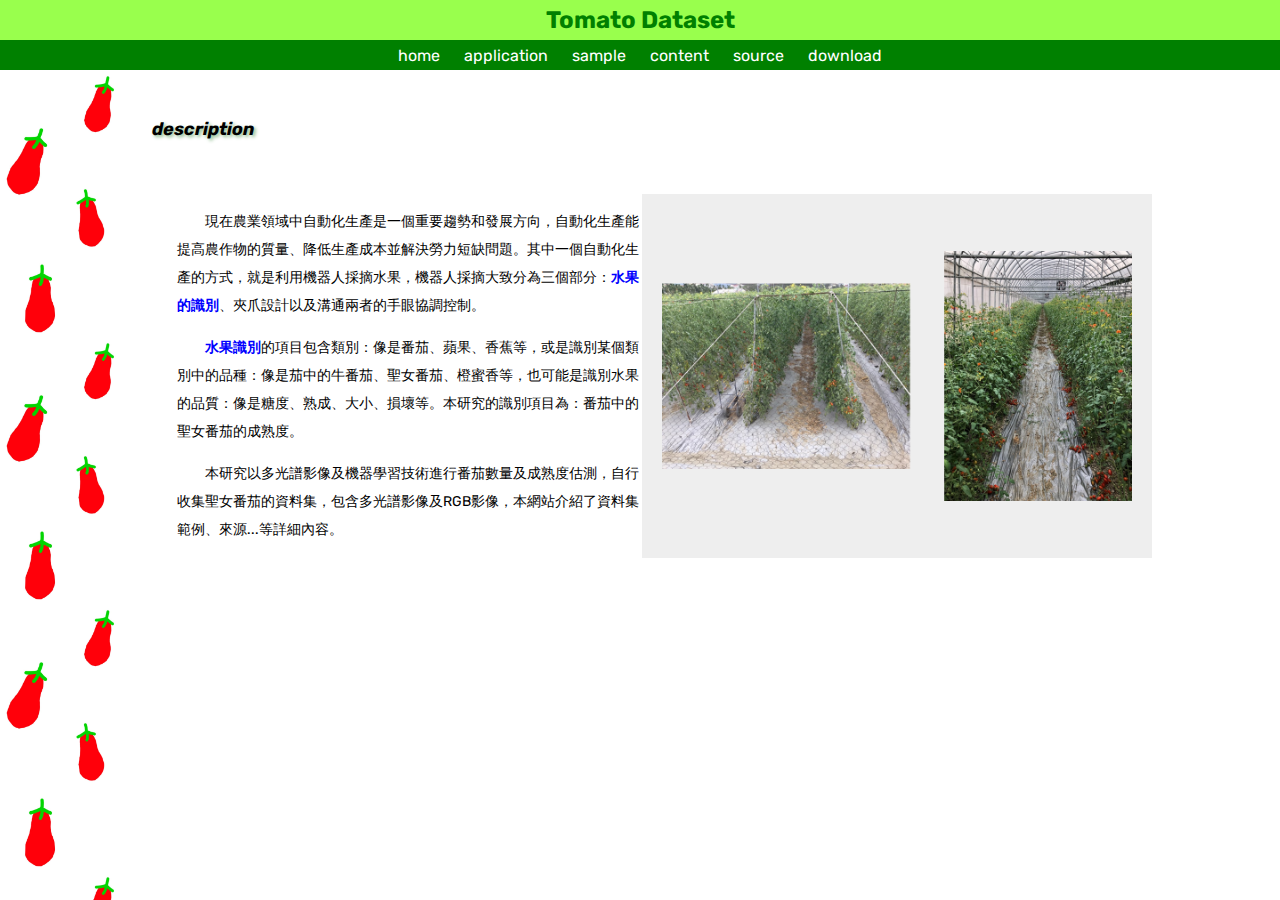
==== index.html @ 969e13e9 "Add files via upload" ====
<!DOCTYPE html>
<html>
  <head>
    <meta charset="utf-8">
	<!-- <meta name="viewport" content="width=device-width, initial-scale=1.0, minimum-scale=1.0, maximum-scale=1.0"> -->
    <title>My test page</title>
	<link href="styles/style.css" rel="stylesheet" type="text/css"> <!for CSS>
	<link href="https://fonts.googleapis.com/css2?family=Rubik&display=swap" rel="stylesheet">
  </head>
  <body>
  
    <header id="header">
	<div>
      Tomato Dataset
	</div>
    </header>
	
	<!-- Tab links -->
    <nav class="tab">
      <button class="tablinks" onclick="openInfo(event, 'home')">home</button>
      <button class="tablinks" onclick="openInfo(event, 'application')">application</button>
      <button class="tablinks" onclick="openInfo(event, 'sample')">sample</button>
	  <button class="tablinks" onclick="openInfo(event, 'content')">content</button>
      <button class="tablinks" onclick="openInfo(event, 'source')">source</button>
      <button class="tablinks" onclick="openInfo(event, 'download')">download</button>
    </nav>

    <div class="fixed">
      <main class="parent">
	    <aside class="child" id ="aside">
	    </aside>
	  
	    <!-- Tab content -->
		<section class="child" id="section">
  	   	  <div id="home" class="tabcontent">
		    <h2 class="middle-title">description</h2>
			<br>
			  <div class="inside">
                <div class="homeInfo">			
		          <p>現在農業領域中自動化生產是一個重要趨勢和發展方向，自動化生產能提高農作物的質量、降低生產成本並解決勞力短缺問題。其中一個自動化生產的方式，就是利用機器人採摘水果，機器人採摘大致分為三個部分：<span class="blue">水果的識別</span>、夾爪設計以及溝通兩者的手眼協調控制。
			      </p>
			      <p><span class="blue">水果識別</span>的項目包含類別：像是番茄、蘋果、香蕉等，或是識別某個類別中的品種：像是茄中的牛番茄、聖女番茄、橙蜜香等，也可能是識別水果的品質：像是糖度、熟成、大小、損壞等。本研究的識別項目為：番茄中的聖女番茄的成熟度。
			      </p>
			      <p>本研究以多光譜影像及機器學習技術進行番茄數量及成熟度估測，自行收集聖女番茄的資料集，包含多光譜影像及RGB影像，本網站介紹了資料集範例、來源...等詳細內容。
			      </p>
			    </div>
				<div class="homeImg">
				  <img src="images/farm.png"></img>
				</div>
			  </div>
		  </div>

          <!------------------------------- application start -------------------------------->
		  <div id="application" class="tabcontent">
		    <h2 class="middle-title">application</h2>
			<br>
			<!-- <div class="appInfo">	 -->
		      <p>目的是想協助農民把握最佳收成期採收番茄，藉此提供消費者品質良好的新鮮水果，在控管品質且降低耗損的基礎下，增加總體收益，讓買賣雙方都能能得到益處。
              </p>
			<!-- </div> -->
		  </div>
		  <!-------------------------------- application end --------------------------------->
          
		  <!---------------------------------- sample start ---------------------------------->
		  <div id="sample" class="tabcontent">
		    <h2 class="middle-title">sample</h2>
			<br>
			  <h3 class="little-title">拍攝距離</h3>
			    <p class="thirdOrder">30 ~ <span class="blue">50</span> cm</p>
			    <br>
			  <h3 class="little-title">拍攝方向</h3>
			    <p class="thirdOrder">橫向、<span class="blue">直向[base64]</span></p>
			    <br>
			  <h3 class="little-title">選擇原因</h3>
			    <ul>
				    <li>拍攝到整個棚架的範圍</li>
				    <li>較不受番茄藤的干擾</li>
			    </ul>
			    <br>
			  <h3 class="little-title">原始影像</h3>

			    <div class="sampleOuter">
				
				  <div class="sampleInner-top">
				    <div class="sampleInner-topL">
					  <h4 class="tiny-title">iPhone 8 Plus</h4>
					  <div class="ori_iPhone"></div>
				    </div>
				    <div class="sampleInner-topR">
					  <h4 class="tiny-title">Nikon Coolpix P7000</h4>
					  <div class="ori_Nikon"></div>
				    </div>
				  </div>
				  
				  <div class="sampleInner-down">
				    <h4 class="tiny-title">Parrot SEQUOIA+</h4>
					<div class="ori_Parrot"></div>
				  </div>

				</div>
				<br>
				
			  <h3 class="little-title">標記影像</h3>
			  
			    <div class="sampleInner-top">
				
				    <div class="sampleInner-topL">
					  <h4 class="tiny-title">for detection</h4>
					  <div class="lab_detection"></div>
				    </div>
					
				    <div class="sampleInner-topR">
					  <h4 class="tiny-title">for tracking</h4>
					  <div class="lab_tracking"></div>
				    </div>
				  
		        </div>
		  </div>
		  <!----------------------------------- sample end ----------------------------------->
		
		  <!---------------------------------- content start --------------------------------->
		  <div id="content" class="tabcontent">
		    <h2 class="middle-title">content</h2>
			<br>
		      <h3 class="little-title">拍攝影像數量</h3>
		        <p class="thirdOrder">TBD</p>
				<br>
			  <h3 class="little-title">標記影像數量</h3>
		        <p class="thirdOrder">TBD</p>
				<br>
		  </div>
		  <!---------------------------------- content end  ---------------------------------->
          
		  <!---------------------------------- source start ---------------------------------->
		  <div id="source" class="tabcontent">
		    <h2 class="middle-title">source</h2>
			<br>
			  <h3 class="little-title">location</h3>
		        <p class="thirdOrder">嘉義縣民雄鄉</p>
				<br>
			  <h3 class="little-title">cameras</h3>
			    <ul>
				    <li>iPhone 8 Plus</li>
				    <li>Nikon Coolpix P7000</li>
				    <li>Parrot SEQUOIA+</li>
			    </ul>
				<br>
			  <h3 class="little-title">Parrot SEQUOIA+</h3>
			  
			    <div class="Parrot-parent">
				  <div class="img">
				    <h4 class="tiny-title">Multispectral sensor</h4>
			        <img class="imglinks" src="images/multispectral.jpg" onclick="showInfo(event, 'multispectral')"></img>
				  </div>
				  <div id="multispectral" class="info">
				    <ul>
				      <li>拍攝綠、紅、紅邊和近紅外</li>
				      <li>拍攝可見光影像</li>
			        </ul>
				  </div>
				</div>
				
				<br>
				
				<div class="Parrot-parent">
				  <div class="img">
				    <h4 class="tiny-title">Sunshine sensor</h4>
			        <img class="imglinks" src="images/sunshine.jpg" onclick="showInfo(event, 'sunshine')"></img>
				  </div>
				  <div id="sunshine" class="info">
				    <ul>
				      <li>記錄當前光線環境</li>
				      <li>內建GPS、IMU和磁力儀</li>
			        </ul>
				  </div>
				</div>
				
		  </div>
		  <!----------------------------------- source end ----------------------------------->
		
		  <div id="download" class="tabcontent">
		    <h2 class="middle-title">download</h2>
			<br>
		      <h3 class="little-title">iPhone 8 Plus</h3>
			    <p class="thirdOrder"><a href="連結網址">TBD</a></p>
				<br>
			  <h3 class="little-title">Nikon Coolpix P7000</h3>
			    <p class="thirdOrder"><a href="連結網址">TBD</a></p>
				<br>
			  <h3 class="little-title">Parrot SEQUOIA+</h3>
			    <p class="thirdOrder"><a href="連結網址">TBD</a></p>
		  </div>
		
		</section>
	    
	</main>
	<div>
	
	<script src="scripts/main.js"></script> <!for JS>
  </body>
</html>
---- styles/style.css ----
html {
  font-family: 'Rubik', sans-serif, "微軟正黑體";
}

body{
  width: 100%;
  height: 100%;
  margin:0 auto;
  
}

#header{
  width: 100%;
  background-color: #99FF4D;
  color: #008000;
  position: fixed;
}

#header div {
  height: 40px;
  line-height: 40px;
  font-size: 24px;
  text-align: center;
  font-weight: bold;
}




/* Style the tab */
.tab {
  overflow: hidden;
  background-color: #008000;
  color: #FFFFFF;
  position: fixed;
  width: 100%;
  
  top: 40px;
  text-align: center;
  font-size: 0;
}

/* Style the buttons that are used to open the tab content */
.tab button {
  background-color: inherit;
  border: none;
  outline: none;
  cursor: pointer; /* 游標造型 */
  padding: 0px 12px;
  transition: 0.5s;
  color: #FFFFFF;
  font-size: 16px;
  height: 30px;
  
  font-family : inherit; /* 繼承html設定的字型 */
}

/* Change background color of buttons on hover */
.tab button:hover {
  background-color: #90EE90;
  color: #000000;
}

/* Create an active/current tablink class */
.tab button.active {
  background-color: #FFFFFF; /* #90EE90 */
  color: #000000;
}

/* Style the tab content */
.tabcontent {
  display: none;
  padding: 6px 12px;
  width: 1000px;
}






div.fixed {
  position: fixed;
  top: 70px;
  bottom: 0px;
  width: 100%;
}

.parent {
  display: flex;
  height: 100%;
}

.child {
  padding: 20px;
  line-height: 2;
}

#aside {
  flex-basis: 5em;
  background-image: url('../images/tomato_2.jpeg');
  background-size: contain;
  
}
#section {
  flex-grow: 1;
  background-color: #FFFFFF;
  overflow: auto;
}






h2.middle-title {
  font-size: 18px;
  color: #000000;
  font-weight: bold;
  text-shadow: #8FBC8F 0.1em 0.1em 0.2em;
  font-style: italic;
}

h3.little-title {
  font-size: 16px;
  color: #000000;
  font-weight: bold;
  text-indent: 2em; /* 後退兩字元 */
}

section p {
  font-size: 14px;
  text-indent: 2em; /* 後退兩字元 */
  line-height: 2;
}

.thirdOrder {
  font-size: 14px;
  text-indent: 4em; /* 後退兩字元 */
  line-height: 2;
}

.inside {
  margin-left: 25px;
  display: flex;
  flex-direction: row;
}

.homeInfo {
  width: 500px;
  /* flex-grow: 1; */
}

.homeImg img {
	
  height: 250px; 
}

.homeImg {
  flex-grow: 1;
  padding: 20px;
  background: #EEE;
  display: flex; /* 圖片置中 */
  justify-content: center; /* 圖片置中 */
  align-items: center; /* 圖片置中 */
}

span.blue {
  color: blue;
  font-weight: bold;
}


.appInfo {
  width: 500px;
  background-color: #888888;
}



.sampleOuter {
  width: 100%;
  display: flex;
  flex-direction: column;
}

.sampleInner-top {
  flex-grow: 1;
  height: 350px;
  display: flex;
  flex-direction: row;
}

.sampleInner-topL {
  flex-grow: 1;
  display: flex;
  flex-direction: column;
}

.sampleInner-topR {
  flex-grow: 1;
  display: flex;
  flex-direction: column;
}

.sampleInner-down {
  flex-grow: 1;
  display: flex;
  flex-direction: column;
  height: 350px;
  border-color: red;
}

.ori_iPhone {
  flex-grow: 1;
  background-image: url("../images/iPhone.png");
  background-repeat: no-repeat;
  /* background-color: #888888; */
  background-size: contain;
  background-position: center;
}

.ori_Nikon {
  flex-grow: 1;
  background-image: url("../images/Nikon.png");
  background-repeat: no-repeat;
  /* background-color: #AAAAAA; */
  background-size: contain;
  background-position: center;
}

.ori_Parrot {
  flex-grow: 1;
  background-image: url("../images/Parrot.png");
  background-repeat: no-repeat;
  /* background-color: #EEEEEE; */
  background-size: contain;
  background-position: center;
}

.lab_detection {
  flex-grow: 1;
  background-image: url("../images/detection.png");
  background-repeat: no-repeat;
  /* background-color: #888888; */
  background-size: contain;
  background-position: center;
}

.lab_tracking {
  flex-grow: 1;
  background-image: url("../images/tracking.png");
  background-repeat: no-repeat;
  /* background-color: #AAAAAA; */
  background-size: contain;
  background-position: center;
}



section ul {
  font-size: 14px;
  text-indent: 4em; /* 後退四字元 */
  list-style-type: upper-roman;
  list-style-position: inside; /* 標號內縮對齊行頭 */
  line-height: 2;
  
  margin: 0;
  padding: 0;
}

.Parrot-parent {
  margin-left: 50px;
  width: 400px;
  height: 200px;
  display: flex;
  flex-direction: row;
}

.tiny-title {
  font-size: 14px;
  font-weight: bold;
  text-align: center;
}

.Parrot-parent ul {
  font-size: 14px;
  text-indent: 2em;
  line-height: 2;
  /* background: #AAA; */
  
  display: inline-block; /* for垂直置中 */
  vertical-align: middle; /* for垂直置中 */
}

.img {
  width: 150px;
  /* display: flex; */
  /* flex-direction: column; */
}

.info{
  font-size: 14px;
  flex-grow: 1;
  line-height: 200px; /* for垂直置中 */
  display: none;
}


.Parrot-parent img {
  width: 150px;
  height: 150px;
  opacity: 0.3;
}

.Parrot-parent img:hover {
  width: 150px;
  height: 150px;
  opacity: 1.0;
}

img.active {
  opacity: 1.0;
}
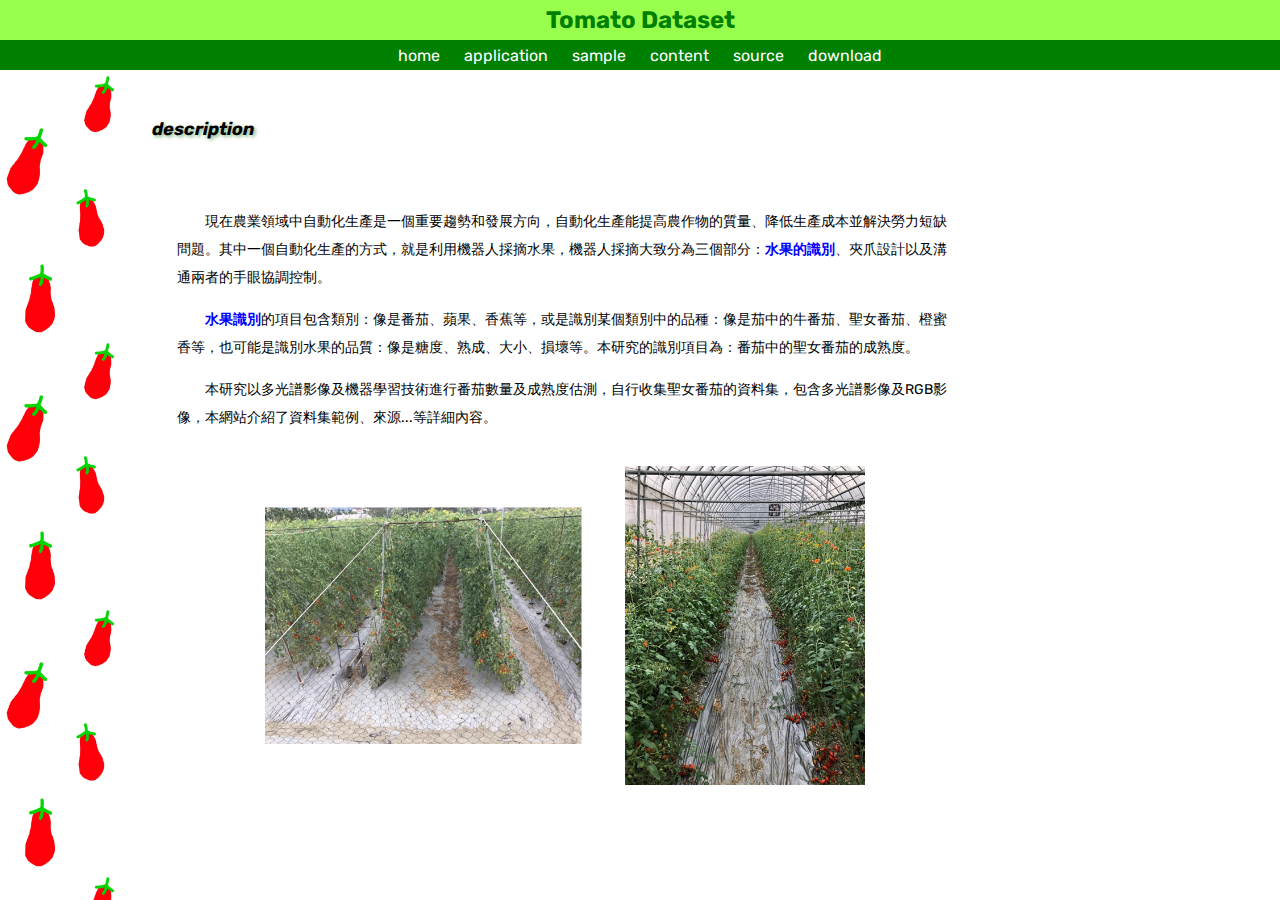
==== commit 1aa35ab2: "Add files via upload" ====
--- a/index.html
+++ b/index.html
@@ -69,7 +69,7 @@
 			    <p class="thirdOrder">30 ~ <span class="blue">50</span> cm</p>
 			    <br>
 			  <h3 class="little-title">拍攝方向</h3>
-			    <p class="thirdOrder">橫向、<span class="blue">直向[base64]</span></p>
+			    <p class="thirdOrder">橫向、<span class="blue">直向</span></p>
 			    <br>
 			  <h3 class="little-title">選擇原因</h3>
 			    <ul>
@@ -91,7 +91,7 @@
 					  <div class="ori_Nikon"></div>
 				    </div>
 				  </div>
-				  
+				  <br>
 				  <div class="sampleInner-down">
 				    <h4 class="tiny-title">Parrot SEQUOIA+</h4>
 					<div class="ori_Parrot"></div>
@@ -150,13 +150,18 @@
 			    <div class="Parrot-parent">
 				  <div class="img">
 				    <h4 class="tiny-title">Multispectral sensor</h4>
-			        <img class="imglinks" src="images/multispectral.jpg" onclick="showInfo(event, 'multispectral')"></img>
-				  </div>
-				  <div id="multispectral" class="info">
-				    <ul>
-				      <li>拍攝綠、紅、紅邊和近紅外</li>
-				      <li>拍攝可見光影像</li>
-			        </ul>
+					<div class="imgDown">
+			          <img class="imglinks" src="images/multispectral.jpg" onclick="showInfo(event, 'multispectral')"></img>
+					</div>
+				  </div>
+				  <div class="info">
+				    <div class="infoUp"></div>
+				    <div id="multispectral" class="infoDown">
+				      <ul>
+				        <li>拍攝綠、紅、紅邊和近紅外</li>
+				        <li>拍攝可見光影像</li>
+			          </ul>
+				    </div>
 				  </div>
 				</div>
 				
@@ -165,13 +170,18 @@
 				<div class="Parrot-parent">
 				  <div class="img">
 				    <h4 class="tiny-title">Sunshine sensor</h4>
-			        <img class="imglinks" src="images/sunshine.jpg" onclick="showInfo(event, 'sunshine')"></img>
-				  </div>
-				  <div id="sunshine" class="info">
-				    <ul>
-				      <li>記錄當前光線環境</li>
-				      <li>內建GPS、IMU和磁力儀</li>
-			        </ul>
+					<div class="imgDown">
+			          <img class="imglinks" src="images/sunshine.jpg" onclick="showInfo(event, 'sunshine')"></img>
+					</div>
+				  </div>
+				  <div class="info">
+				    <div class="infoUp"></div>
+					<div id="sunshine" class="infoDown">
+				      <ul>
+				        <li>記錄當前光線環境</li>
+				        <li>內建GPS、IMU和磁力儀</li>
+			          </ul>
+				    </div>
 				  </div>
 				</div>
 				
--- a/styles/style.css
+++ b/styles/style.css
@@ -71,7 +71,7 @@
 .tabcontent {
   display: none;
   padding: 6px 12px;
-  width: 1000px;
+  width: 800px;
 }
 
 
@@ -143,23 +143,22 @@
 .inside {
   margin-left: 25px;
   display: flex;
-  flex-direction: row;
+  flex-direction: column;
 }
 
 .homeInfo {
-  width: 500px;
+  /* width: 500px; */
   /* flex-grow: 1; */
 }
 
 .homeImg img {
-	
-  height: 250px; 
+  width: 600px; 
 }
 
 .homeImg {
   flex-grow: 1;
   padding: 20px;
-  background: #EEE;
+  /* background: #EEE; */
   display: flex; /* 圖片置中 */
   justify-content: center; /* 圖片置中 */
   align-items: center; /* 圖片置中 */
@@ -207,7 +206,7 @@
   flex-grow: 1;
   display: flex;
   flex-direction: column;
-  height: 350px;
+  height: 250px;
   border-color: red;
 }
 
@@ -271,16 +270,40 @@
 
 .Parrot-parent {
   margin-left: 50px;
-  width: 400px;
+  width: 500px;
   height: 200px;
   display: flex;
   flex-direction: row;
 }
 
+.img {
+  width: 200px;
+}
+
 .tiny-title {
   font-size: 14px;
   font-weight: bold;
   text-align: center;
+  margin-top: 0;
+}
+
+.imgDown {
+  text-align: center;
+}
+
+.info {
+  flex-grow: 1;
+  height: 200px;
+}
+
+.infoUp {
+  height: 50px;
+}
+
+.infoDown{
+  font-size: 14px;
+  line-height: 150px; /* for垂直置中 */
+  display: none;
 }
 
 .Parrot-parent ul {
@@ -291,19 +314,6 @@
   
   display: inline-block; /* for垂直置中 */
   vertical-align: middle; /* for垂直置中 */
-}
-
-.img {
-  width: 150px;
-  /* display: flex; */
-  /* flex-direction: column; */
-}
-
-.info{
-  font-size: 14px;
-  flex-grow: 1;
-  line-height: 200px; /* for垂直置中 */
-  display: none;
 }
 
 
@@ -311,6 +321,7 @@
   width: 150px;
   height: 150px;
   opacity: 0.3;
+  position: center;
 }
 
 .Parrot-parent img:hover {
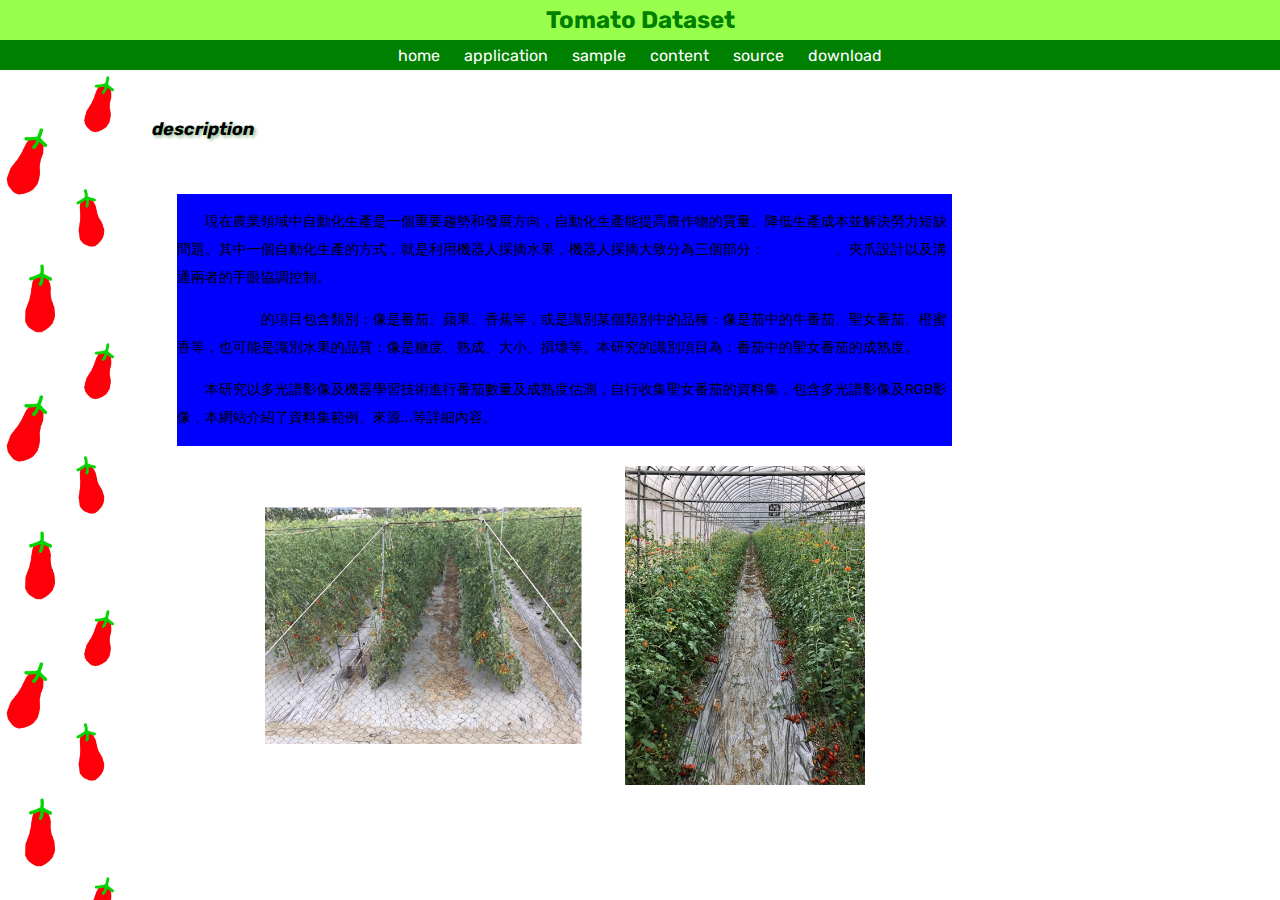
==== commit 3afbc92a: "Add files via upload" ====
--- a/index.html
+++ b/index.html
@@ -36,8 +36,8 @@
 		    <h2 class="middle-title">description</h2>
 			<br>
 			  <div class="inside">
-                <div class="homeInfo">			
-		          <p>現在農業領域中自動化生產是一個重要趨勢和發展方向，自動化生產能提高農作物的質量、降低生產成本並解決勞力短缺問題。其中一個自動化生產的方式，就是利用機器人採摘水果，機器人採摘大致分為三個部分：<span class="blue">水果的識別</span>、夾爪設計以及溝通兩者的手眼協調控制。
+                <div class="homeInfo" style="background: blue">			
+		          <p style="font-size: 14px">現在農業領域中自動化生產是一個重要趨勢和發展方向，自動化生產能提高農作物的質量、降低生產成本並解決勞力短缺問題。其中一個自動化生產的方式，就是利用機器人採摘水果，機器人採摘大致分為三個部分：<span class="blue">水果的識別</span>、夾爪設計以及溝通兩者的手眼協調控制。
 			      </p>
 			      <p><span class="blue">水果識別</span>的項目包含類別：像是番茄、蘋果、香蕉等，或是識別某個類別中的品種：像是茄中的牛番茄、聖女番茄、橙蜜香等，也可能是識別水果的品質：像是糖度、熟成、大小、損壞等。本研究的識別項目為：番茄中的聖女番茄的成熟度。
 			      </p>
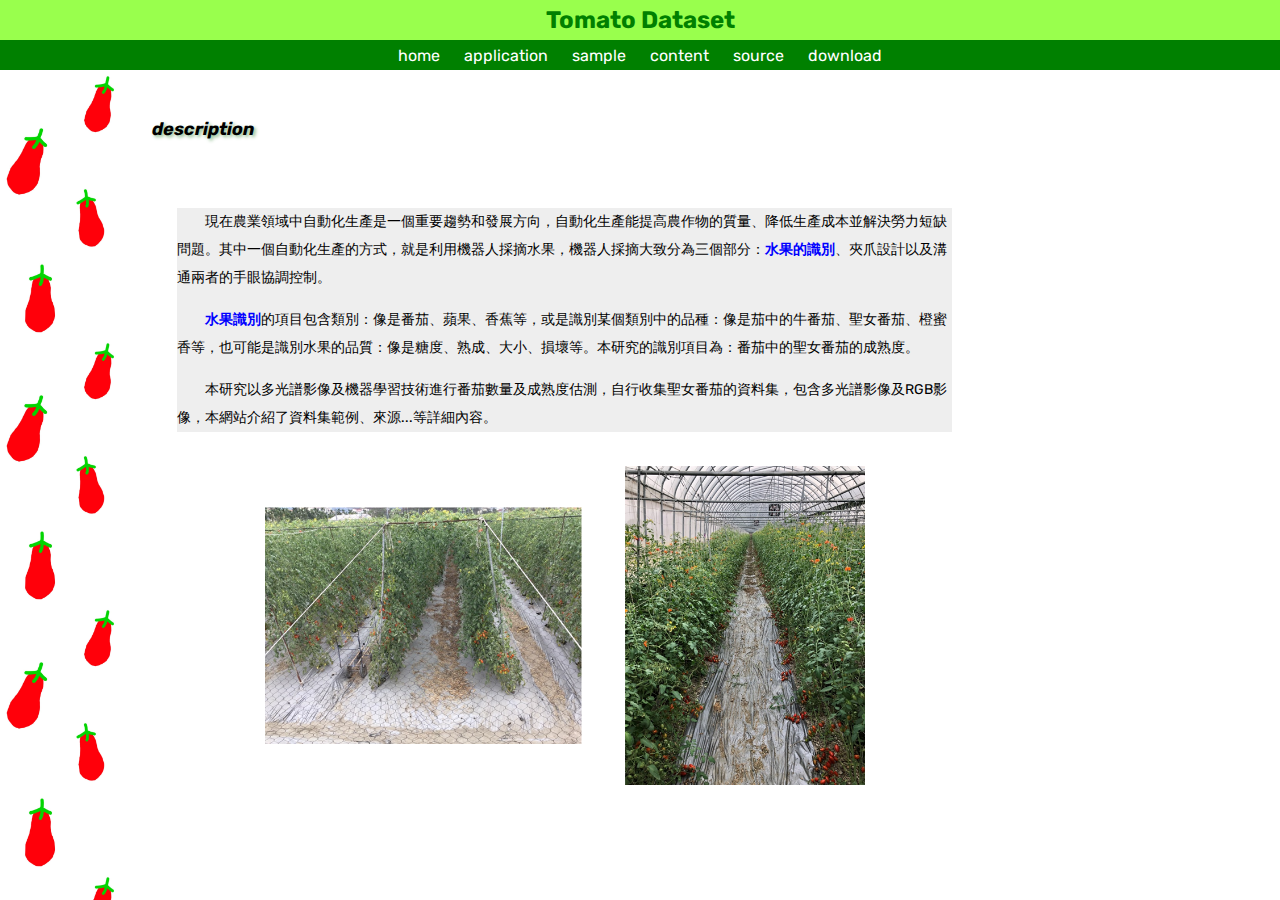
==== commit dfd9207d: "Add files via upload" ====
--- a/index.html
+++ b/index.html
@@ -36,7 +36,7 @@
 		    <h2 class="middle-title">description</h2>
 			<br>
 			  <div class="inside">
-                <div class="homeInfo" style="background: blue">			
+                <div class="homeInfo" style="background: #EEEEEE">			
 		          <p style="font-size: 14px">現在農業領域中自動化生產是一個重要趨勢和發展方向，自動化生產能提高農作物的質量、降低生產成本並解決勞力短缺問題。其中一個自動化生產的方式，就是利用機器人採摘水果，機器人採摘大致分為三個部分：<span class="blue">水果的識別</span>、夾爪設計以及溝通兩者的手眼協調控制。
 			      </p>
 			      <p><span class="blue">水果識別</span>的項目包含類別：像是番茄、蘋果、香蕉等，或是識別某個類別中的品種：像是茄中的牛番茄、聖女番茄、橙蜜香等，也可能是識別水果的品質：像是糖度、熟成、大小、損壞等。本研究的識別項目為：番茄中的聖女番茄的成熟度。
--- a/styles/style.css
+++ b/styles/style.css
@@ -142,8 +142,6 @@
 
 .inside {
   margin-left: 25px;
-  display: flex;
-  flex-direction: column;
 }
 
 .homeInfo {
@@ -156,7 +154,6 @@
 }
 
 .homeImg {
-  flex-grow: 1;
   padding: 20px;
   /* background: #EEE; */
   display: flex; /* 圖片置中 */
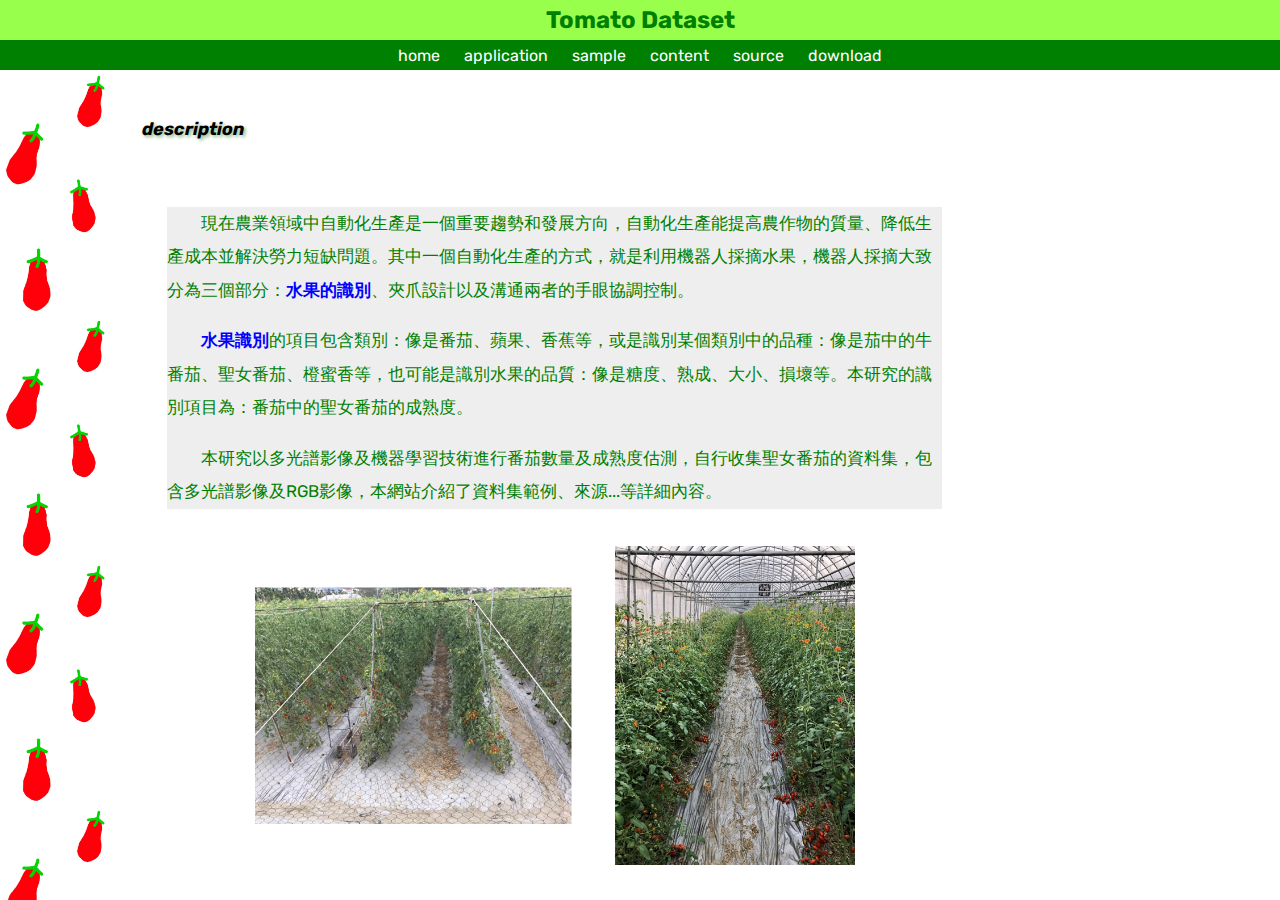
==== commit d99ef513: "Add files via upload" ====
--- a/index.html
+++ b/index.html
@@ -37,11 +37,11 @@
 			<br>
 			  <div class="inside">
                 <div class="homeInfo" style="background: #EEEEEE">			
-		          <p style="font-size: 14px">現在農業領域中自動化生產是一個重要趨勢和發展方向，自動化生產能提高農作物的質量、降低生產成本並解決勞力短缺問題。其中一個自動化生產的方式，就是利用機器人採摘水果，機器人採摘大致分為三個部分：<span class="blue">水果的識別</span>、夾爪設計以及溝通兩者的手眼協調控制。
+		          <p class="rwdtxt-14px">現在農業領域中自動化生產是一個重要趨勢和發展方向，自動化生產能提高農作物的質量、降低生產成本並解決勞力短缺問題。其中一個自動化生產的方式，就是利用機器人採摘水果，機器人採摘大致分為三個部分：<span class="blue">水果的識別</span>、夾爪設計以及溝通兩者的手眼協調控制。
 			      </p>
-			      <p><span class="blue">水果識別</span>的項目包含類別：像是番茄、蘋果、香蕉等，或是識別某個類別中的品種：像是茄中的牛番茄、聖女番茄、橙蜜香等，也可能是識別水果的品質：像是糖度、熟成、大小、損壞等。本研究的識別項目為：番茄中的聖女番茄的成熟度。
+			      <p class="rwdtxt-14px"><span class="blue">水果識別</span>的項目包含類別：像是番茄、蘋果、香蕉等，或是識別某個類別中的品種：像是茄中的牛番茄、聖女番茄、橙蜜香等，也可能是識別水果的品質：像是糖度、熟成、大小、損壞等。本研究的識別項目為：番茄中的聖女番茄的成熟度。
 			      </p>
-			      <p>本研究以多光譜影像及機器學習技術進行番茄數量及成熟度估測，自行收集聖女番茄的資料集，包含多光譜影像及RGB影像，本網站介紹了資料集範例、來源...等詳細內容。
+			      <p class="rwdtxt-14px">本研究以多光譜影像及機器學習技術進行番茄數量及成熟度估測，自行收集聖女番茄的資料集，包含多光譜影像及RGB影像，本網站介紹了資料集範例、來源...等詳細內容。
 			      </p>
 			    </div>
 				<div class="homeImg">
@@ -55,7 +55,7 @@
 		    <h2 class="middle-title">application</h2>
 			<br>
 			<!-- <div class="appInfo">	 -->
-		      <p>目的是想協助農民把握最佳收成期採收番茄，藉此提供消費者品質良好的新鮮水果，在控管品質且降低耗損的基礎下，增加總體收益，讓買賣雙方都能能得到益處。
+		      <p class="rwdtxt-14px">目的是想協助農民把握最佳收成期採收番茄，藉此提供消費者品質良好的新鮮水果，在控管品質且降低耗損的基礎下，增加總體收益，讓買賣雙方都能能得到益處。
               </p>
 			<!-- </div> -->
 		  </div>
@@ -66,10 +66,10 @@
 		    <h2 class="middle-title">sample</h2>
 			<br>
 			  <h3 class="little-title">拍攝距離</h3>
-			    <p class="thirdOrder">30 ~ <span class="blue">50</span> cm</p>
+			    <p class="thirdOrder rwdtxt-14px">30 ~ <span class="blue">50</span> cm</p>
 			    <br>
 			  <h3 class="little-title">拍攝方向</h3>
-			    <p class="thirdOrder">橫向、<span class="blue">直向</span></p>
+			    <p class="thirdOrder rwdtxt-14px">橫向、<span class="blue">直向</span></p>
 			    <br>
 			  <h3 class="little-title">選擇原因</h3>
 			    <ul>
@@ -123,10 +123,10 @@
 		    <h2 class="middle-title">content</h2>
 			<br>
 		      <h3 class="little-title">拍攝影像數量</h3>
-		        <p class="thirdOrder">TBD</p>
+		        <p class="thirdOrder rwdtxt-14px">TBD</p>
 				<br>
 			  <h3 class="little-title">標記影像數量</h3>
-		        <p class="thirdOrder">TBD</p>
+		        <p class="thirdOrder rwdtxt-14px">TBD</p>
 				<br>
 		  </div>
 		  <!---------------------------------- content end  ---------------------------------->
@@ -136,7 +136,7 @@
 		    <h2 class="middle-title">source</h2>
 			<br>
 			  <h3 class="little-title">location</h3>
-		        <p class="thirdOrder">嘉義縣民雄鄉</p>
+		        <p class="thirdOrder rwdtxt-14px">嘉義縣民雄鄉</p>
 				<br>
 			  <h3 class="little-title">cameras</h3>
 			    <ul>
--- a/styles/style.css
+++ b/styles/style.css
@@ -1,11 +1,13 @@
 html {
   font-family: 'Rubik', sans-serif, "微軟正黑體";
+  font-size: 14px;
 }
 
 body{
   width: 100%;
   height: 100%;
   margin:0 auto;
+  
   
 }
 
@@ -112,6 +114,44 @@
 
 
 
+.rwdtxt {
+  font-size: 1.2rem;
+  color: green;
+}
+@media (min-width: 600px) and (max-width: 1200px) {
+  .rwdtxt {
+    font-size: calc(1.2rem + (1.3-1.2) * ((100vw - 600px) / (1200 - 600)));
+    color:blue;
+  }
+}
+@media (min-width: 1200px) {
+  .rwdtxt {
+    font-size: 1.3rem;
+    color:red;
+  }
+}
+
+.rwdtxt-14px {
+  font-size: 1.2rem;
+  color: green;
+}
+@media (min-width: 600px) and (max-width: 1200px) {
+  .rwdtxt {
+    font-size: calc(1.2rem + (1.3-1.2) * ((100vw - 600px) / (1200 - 600)));
+    color:blue;
+  }
+}
+@media (min-width: 1200px) {
+  .rwdtxt {
+    font-size: 1.3rem;
+    color:red;
+  }
+}
+
+
+
+
+
 
 h2.middle-title {
   font-size: 18px;
@@ -129,7 +169,7 @@
 }
 
 section p {
-  font-size: 14px;
+  /* font-size: 14px; */
   text-indent: 2em; /* 後退兩字元 */
   line-height: 2;
 }
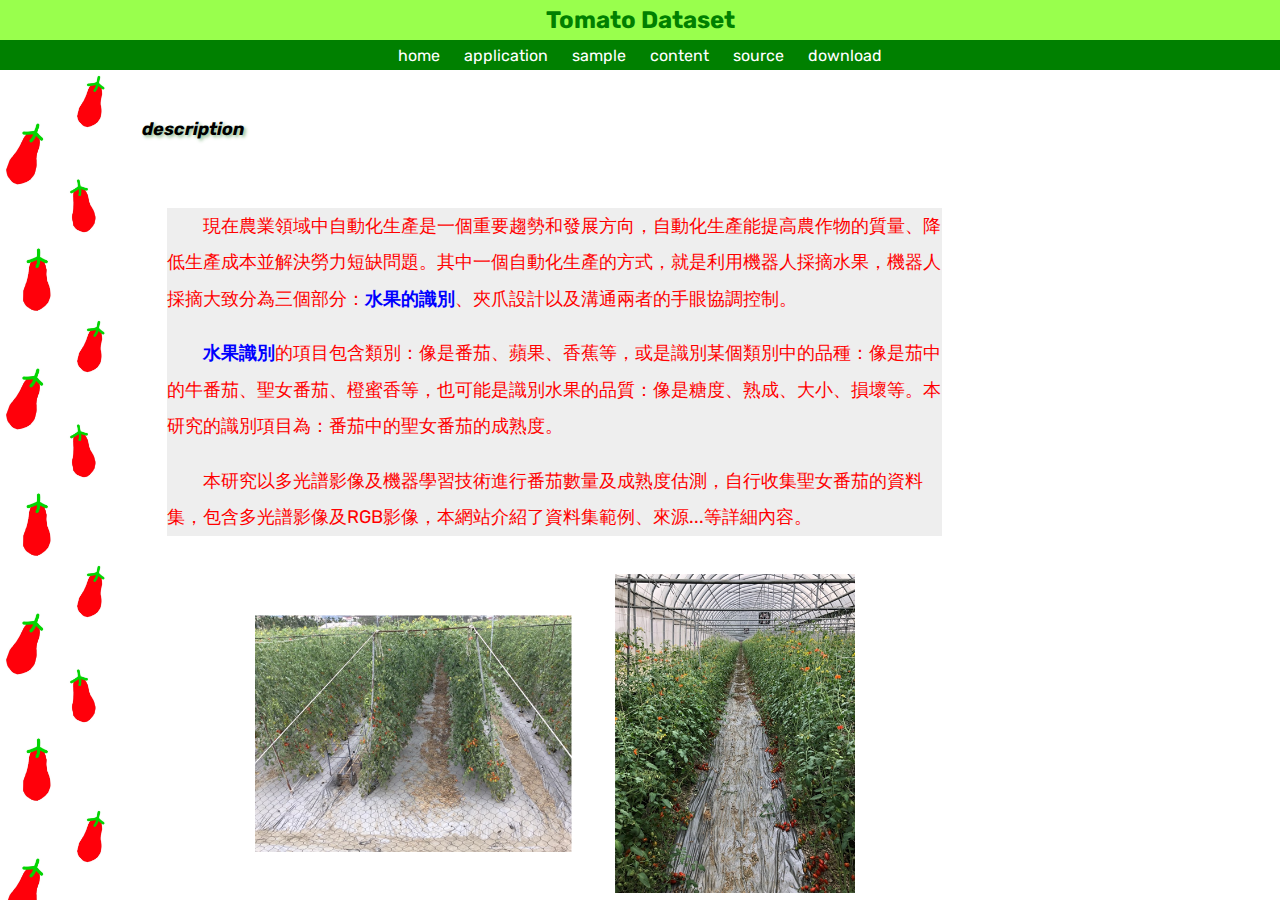
==== commit f166bb27: "Add files via upload" ====
--- a/index.html
+++ b/index.html
@@ -72,7 +72,7 @@
 			    <p class="thirdOrder rwdtxt-14px">橫向、<span class="blue">直向</span></p>
 			    <br>
 			  <h3 class="little-title">選擇原因</h3>
-			    <ul>
+			    <ul class="rwdtxt-14px">
 				    <li>拍攝到整個棚架的範圍</li>
 				    <li>較不受番茄藤的干擾</li>
 			    </ul>
@@ -139,7 +139,7 @@
 		        <p class="thirdOrder rwdtxt-14px">嘉義縣民雄鄉</p>
 				<br>
 			  <h3 class="little-title">cameras</h3>
-			    <ul>
+			    <ul class="rwdtxt-14px">
 				    <li>iPhone 8 Plus</li>
 				    <li>Nikon Coolpix P7000</li>
 				    <li>Parrot SEQUOIA+</li>
@@ -157,7 +157,7 @@
 				  <div class="info">
 				    <div class="infoUp"></div>
 				    <div id="multispectral" class="infoDown">
-				      <ul>
+				      <ul class="rwdtxt-14px">
 				        <li>拍攝綠、紅、紅邊和近紅外</li>
 				        <li>拍攝可見光影像</li>
 			          </ul>
@@ -177,7 +177,7 @@
 				  <div class="info">
 				    <div class="infoUp"></div>
 					<div id="sunshine" class="infoDown">
-				      <ul>
+				      <ul class="rwdtxt-14px">
 				        <li>記錄當前光線環境</li>
 				        <li>內建GPS、IMU和磁力儀</li>
 			          </ul>
@@ -192,13 +192,13 @@
 		    <h2 class="middle-title">download</h2>
 			<br>
 		      <h3 class="little-title">iPhone 8 Plus</h3>
-			    <p class="thirdOrder"><a href="連結網址">TBD</a></p>
+			    <p class="thirdOrder rwdtxt-14px"><a href="連結網址">TBD</a></p>
 				<br>
 			  <h3 class="little-title">Nikon Coolpix P7000</h3>
-			    <p class="thirdOrder"><a href="連結網址">TBD</a></p>
+			    <p class="thirdOrder rwdtxt-14px"><a href="連結網址">TBD</a></p>
 				<br>
 			  <h3 class="little-title">Parrot SEQUOIA+</h3>
-			    <p class="thirdOrder"><a href="連結網址">TBD</a></p>
+			    <p class="thirdOrder rwdtxt-14px"><a href="連結網址">TBD</a></p>
 		  </div>
 		
 		</section>
--- a/styles/style.css
+++ b/styles/style.css
@@ -114,40 +114,24 @@
 
 
 
-.rwdtxt {
+
+.rwdtxt-14px {
   font-size: 1.2rem;
   color: green;
 }
 @media (min-width: 600px) and (max-width: 1200px) {
-  .rwdtxt {
+  .rwdtxt-14px {
     font-size: calc(1.2rem + (1.3-1.2) * ((100vw - 600px) / (1200 - 600)));
     color:blue;
   }
 }
 @media (min-width: 1200px) {
-  .rwdtxt {
+  .rwdtxt-14px {
     font-size: 1.3rem;
     color:red;
   }
 }
 
-.rwdtxt-14px {
-  font-size: 1.2rem;
-  color: green;
-}
-@media (min-width: 600px) and (max-width: 1200px) {
-  .rwdtxt {
-    font-size: calc(1.2rem + (1.3-1.2) * ((100vw - 600px) / (1200 - 600)));
-    color:blue;
-  }
-}
-@media (min-width: 1200px) {
-  .rwdtxt {
-    font-size: 1.3rem;
-    color:red;
-  }
-}
-
 
 
 
@@ -175,7 +159,7 @@
 }
 
 .thirdOrder {
-  font-size: 14px;
+  /* font-size: 14px; */
   text-indent: 4em; /* 後退兩字元 */
   line-height: 2;
 }
@@ -295,7 +279,7 @@
 
 
 section ul {
-  font-size: 14px;
+  /* font-size: 14px; */
   text-indent: 4em; /* 後退四字元 */
   list-style-type: upper-roman;
   list-style-position: inside; /* 標號內縮對齊行頭 */
@@ -338,13 +322,13 @@
 }
 
 .infoDown{
-  font-size: 14px;
+  /* font-size: 14px; */
   line-height: 150px; /* for垂直置中 */
   display: none;
 }
 
 .Parrot-parent ul {
-  font-size: 14px;
+  /* font-size: 14px; */
   text-indent: 2em;
   line-height: 2;
   /* background: #AAA; */
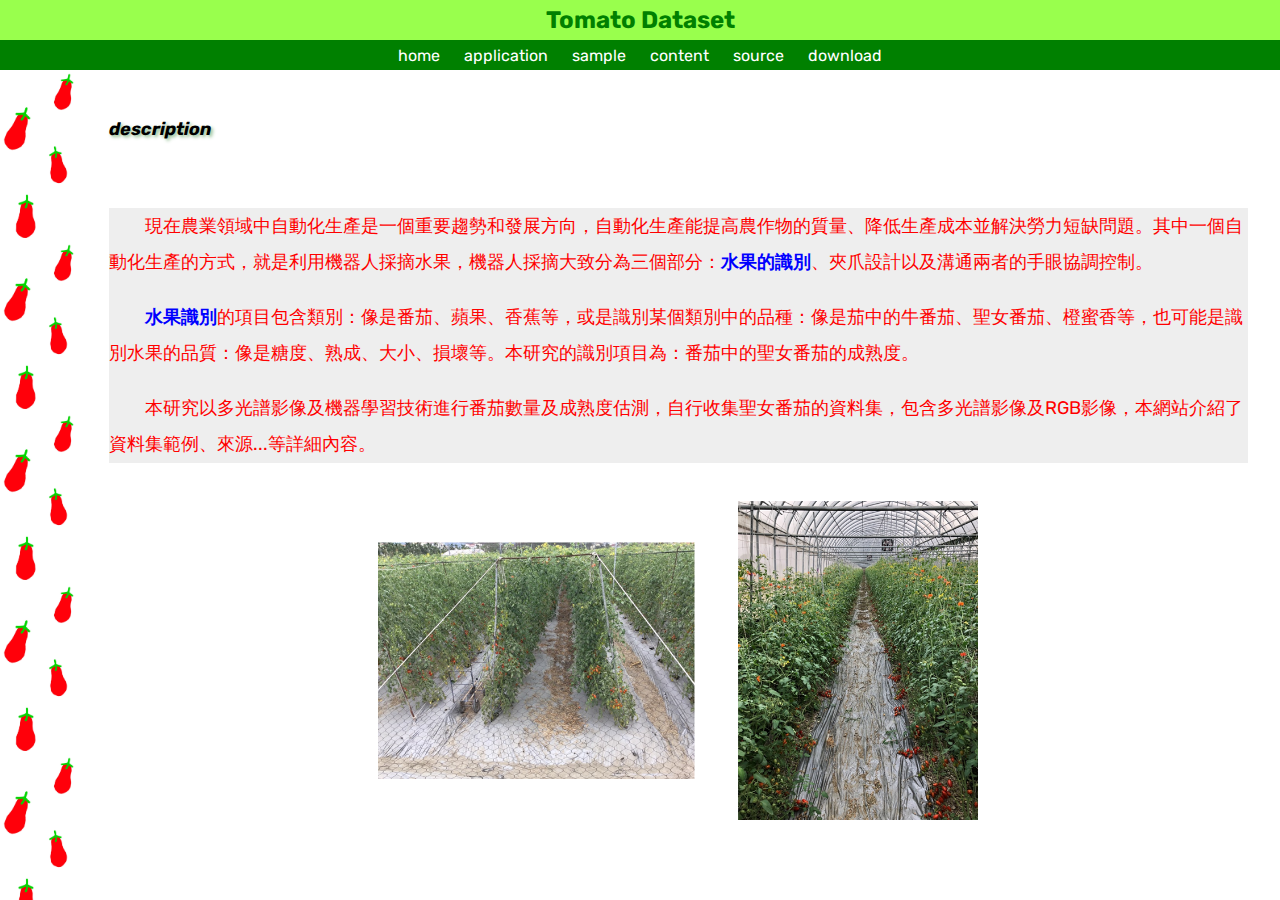
==== commit 0c22dfa5: "Add files via upload" ====
--- a/index.html
+++ b/index.html
@@ -35,7 +35,7 @@
   	   	  <div id="home" class="tabcontent">
 		    <h2 class="middle-title">description</h2>
 			<br>
-			  <div class="inside">
+			  <!-- <div class="inside"> -->
                 <div class="homeInfo" style="background: #EEEEEE">			
 		          <p class="rwdtxt-14px">現在農業領域中自動化生產是一個重要趨勢和發展方向，自動化生產能提高農作物的質量、降低生產成本並解決勞力短缺問題。其中一個自動化生產的方式，就是利用機器人採摘水果，機器人採摘大致分為三個部分：<span class="blue">水果的識別</span>、夾爪設計以及溝通兩者的手眼協調控制。
 			      </p>
@@ -47,7 +47,7 @@
 				<div class="homeImg">
 				  <img src="images/farm.png"></img>
 				</div>
-			  </div>
+			  <!-- </div> -->
 		  </div>
 
           <!------------------------------- application start -------------------------------->
--- a/styles/style.css
+++ b/styles/style.css
@@ -73,7 +73,7 @@
 .tabcontent {
   display: none;
   padding: 6px 12px;
-  width: 800px;
+  /* width: 800px; */
 }
 
 
@@ -165,7 +165,7 @@
 }
 
 .inside {
-  margin-left: 25px;
+  /* margin-left: 25px; */
 }
 
 .homeInfo {
